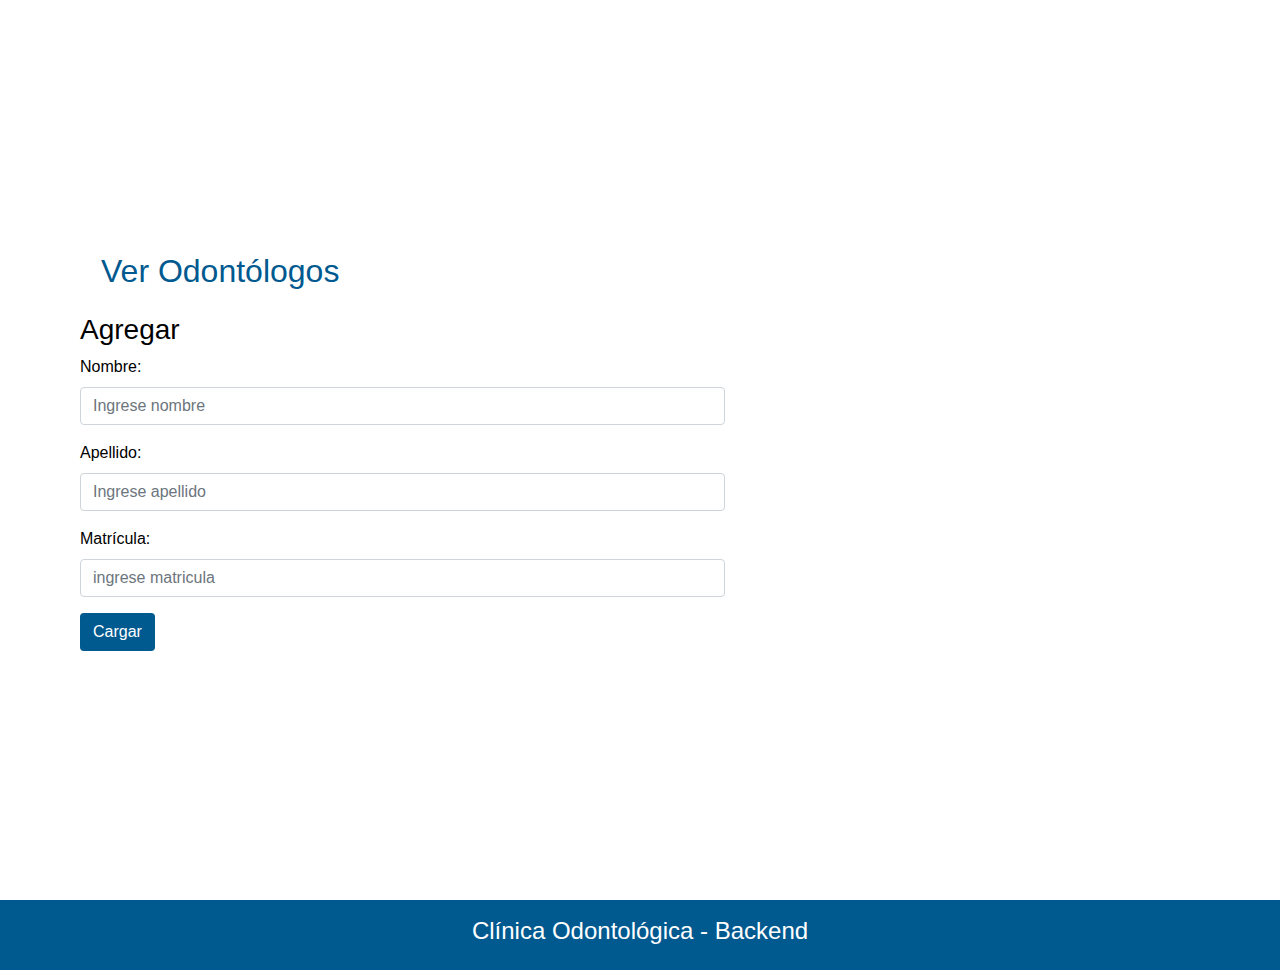
==== src/main/resources/static/alta-odontologos.html @ e4f81500 "Actualización_tb_integrador_backend" ====
<!DOCTYPE html>
<html lang="es">

<head>
    <title>Clínica Odontológica</title>
    <meta charset="utf-8">
    <meta name="viewport" content="width=device-width, initial-scale=1">
    <link rel="stylesheet" href="https://maxcdn.bootstrapcdn.com/bootstrap/4.4.1/css/bootstrap.min.css">
    <script src="https://ajax.googleapis.com/ajax/libs/jquery/3.4.1/jquery.min.js"></script>
    <script src="https://cdnjs.cloudflare.com/ajax/libs/popper.js/1.16.0/umd/popper.min.js"></script>
    <script src="https://maxcdn.bootstrapcdn.com/bootstrap/4.4.1/js/bootstrap.min.js"></script>
    <script type="text/javascript" src="/js/post_odontologo.js"></script>
    <link rel="shortcut icon" href="img/favicon.png" type="image/x-icon">
    <link rel="stylesheet" href="css/odontologo.css">
</head>

<body>
    <div class="fondo-odontologo">
        <div class="container">
            <ul class="nav nav-pills">
                <li class="nav-item">
                    <a class="nav-link admon" href="/odontologos.html">Ver Odontólogos</a>
                </li>
            </ul>
            <div class="row">
                <div class="col-sm-7" style=" padding:10px; border-radius:3px">
                    <h3>Agregar</h3>
                    <form id="add_new_odontologo">
                        <div class="form-group">
                            <label class="control-label" for="nombre">Nombre:</label>
                            <input type="text" class="form-control" id="nombre" placeholder="Ingrese nombre"
                                name="nombre" required></input>
                        </div>
                        <div class="form-group">
                            <label class="control-label" for="apellido">Apellido:</label>
                            <input type="text" class="form-control" id="apellido" placeholder="Ingrese apellido"
                                name="apellido" required></input>
                        </div>
                        <div class="form-group">
                            <label class="control-label" for="matricula">Matrícula:</label>
                            <input type="number" class="form-control" id="matricula" placeholder="ingrese matricula"
                                name="matricula"></input>
                        </div>

                        <button type="submit" class="btn " id="btn-add-new-odontologo">Cargar</button>
                    </form>
                    <div id="response" style="display:none; margin-top:10px">
                    </div>
                </div>
            </div>
        </div>
    </div>
</body>
<footer>
    <h4>Clínica Odontológica - Backend</h4>
</footer>
</html>
---- src/main/resources/static/css/odontologo.css ----
* {
    box-sizing: border-box;
    padding: 0;
    margin: 0;
}

:root {
    --primary-color:#00598f;

}

.btn {
    background-color: var(--primary-color);
    color: white;
}

h1 {
    color: var(--primary-color);
    font-size: 1.7rem;
    padding-left: 70px;
    font-style: italic;
    font-weight: bold;
}


header {
    display: flex;
    justify-content: space-between;
    background-color: #f6f5fa;
    align-items: center;
}

nav ul {
    display: flex;
    list-style: none;
    gap: 13px;

}

nav ul li a {
    position: relative;
    font-size: 20px;
    color: white;
    border-radius: 0px 0px 20px 20px;
    padding: 10px 10px;
    display: flex;
    align-items: center;
    padding-right: 20px;
    background-color: var(--primary-color);

}


@keyframes cambio {
    0% {
        margin-left: 0;
    }

    20% {
        margin-left: 0;
    }

    25% {
        margin-left: -100%;
    }

    45% {
        margin-left: -100%;
    }

    50% {
        margin-left: -200%;
    }

    70% {
        margin-left: -200%;
    }

    75% {
        margin-left: -300%;
    }

    100% {
        margin-left: -300%;
    }
}

.nav-link {
    color: var(--primary-color);
    font-size: 1.6rem;}

.fondo,
.fondo-odontologo {
    width: 100%;
    height: 900px;
    color: black;
    display: flex;
    justify-content: center;
    align-items: center;
}


#div_odontologo_table>h2 {
    margin-top: 20px;
}

thead th {
    color: var(--primary-color);
}

tbody {
    color: var(--primary-color);
}

.admon {
    font-size: 2rem;
    color: var(--primary-color);
}

footer {
    height: 50px;
    background-color: var(--primary-color);
    padding: 35px 0px;
    display: flex;
    justify-content: center;
    align-items: center;
    color: white;
}

.td {
 color: var(--primary-color);
}
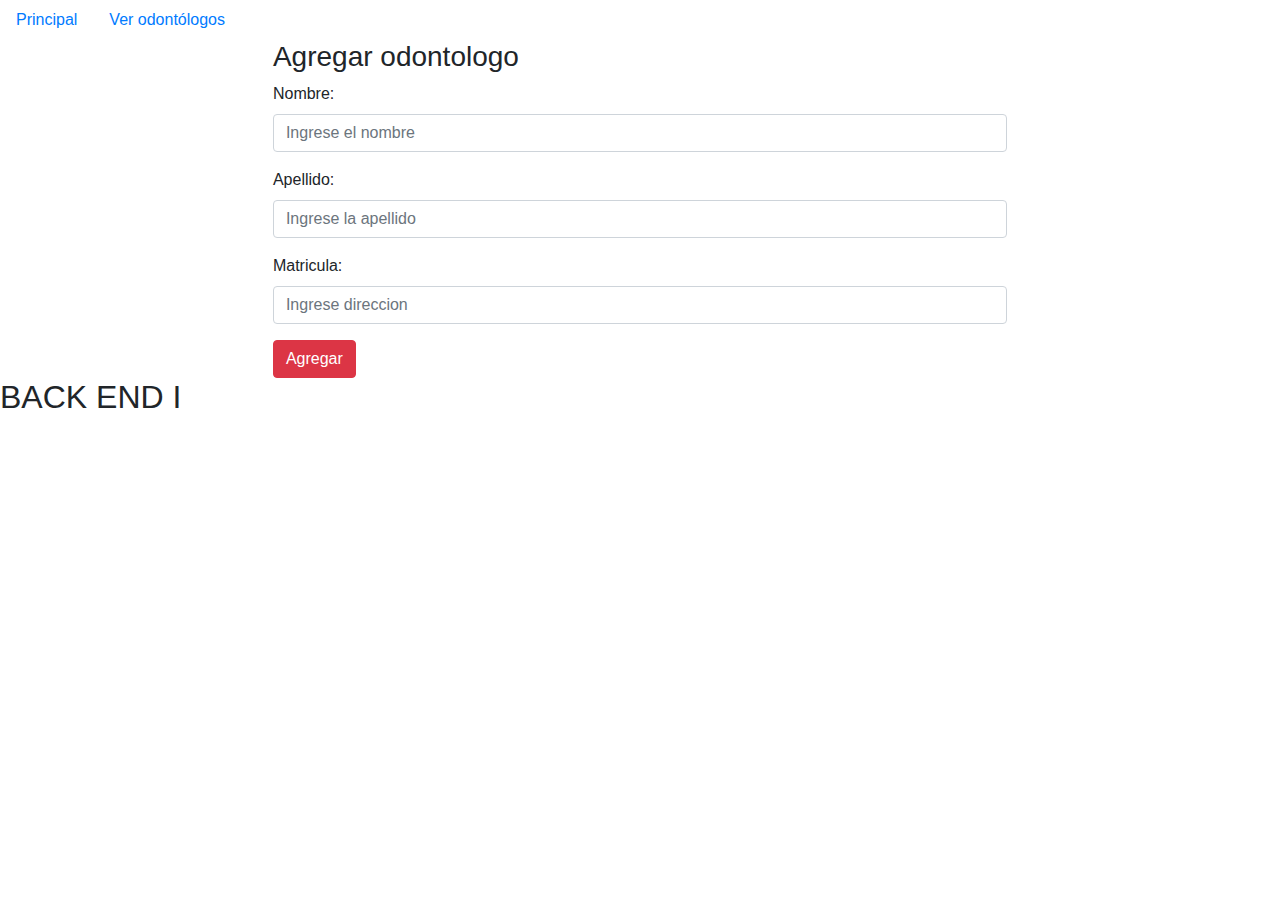
==== commit 9c1fab1e: "actualizaciones" ====
--- a/src/main/resources/static/alta-odontologos.html
+++ b/src/main/resources/static/alta-odontologos.html
@@ -1,6 +1,5 @@
 <!DOCTYPE html>
 <html lang="es">
-
 <head>
     <title>Clínica Odontológica</title>
     <meta charset="utf-8">
@@ -9,49 +8,58 @@
     <script src="https://ajax.googleapis.com/ajax/libs/jquery/3.4.1/jquery.min.js"></script>
     <script src="https://cdnjs.cloudflare.com/ajax/libs/popper.js/1.16.0/umd/popper.min.js"></script>
     <script src="https://maxcdn.bootstrapcdn.com/bootstrap/4.4.1/js/bootstrap.min.js"></script>
-    <script type="text/javascript" src="/js/post_odontologo.js"></script>
-    <link rel="shortcut icon" href="img/favicon.png" type="image/x-icon">
-    <link rel="stylesheet" href="css/odontologo.css">
+   <link rel="stylesheet" href="/css/odontologo.css">
+   <link rel="shortcut icon" href="/img/favicon.png" type="image/x-icon">
+   <script type="text/javascript" src="/js/post_odontologo.js"></script>
 </head>
+<body class="fondo">
+<div class="container-odontologo">
+    <ul class="nav nav-pills ">
+        <li class="nav-item">
+            <a class="nav-link " href="/">Principal</a>
+        </li>
+        <li class="nav-item">
+            <a class="nav-link " href="/odontologos.html">Ver odontólogos</a>
+        </li>
+    </ul>
+    <div class="row d-flex flex-row justify-content-center alig-items-center">
+        <div class="col-sm-7" padding:10px;>
+            <h3>Agregar odontologo</h3>
+            <form id="add_new_odontologo">
+                <div class="form-group">
+                    <label class="control-label" for="nombre">Nombre:</label>
+                    <input type="text" class="form-control" id="nombre"
+                           placeholder="Ingrese el nombre" name="nombre" required></input>
+                </div>
+                <div class="form-group">
+                    <label class="control-label" for="apellido">Apellido:</label>
+                    <input type="text" class="form-control" id="apellido"
+                           placeholder="Ingrese la apellido" name="apellido" required></input>
+                </div>
+                <div class="form-group">
+                    <label class="control-label" for="matricula">Matricula:</label>
+                    <input type="text" class="form-control" id="matricula"
+                           placeholder="Ingrese direccion" name="matricula"></input>
+                </div>
 
-<body>
-    <div class="fondo-odontologo">
-        <div class="container">
-            <ul class="nav nav-pills">
-                <li class="nav-item">
-                    <a class="nav-link admon" href="/odontologos.html">Ver Odontólogos</a>
-                </li>
-            </ul>
-            <div class="row">
-                <div class="col-sm-7" style=" padding:10px; border-radius:3px">
-                    <h3>Agregar</h3>
-                    <form id="add_new_odontologo">
-                        <div class="form-group">
-                            <label class="control-label" for="nombre">Nombre:</label>
-                            <input type="text" class="form-control" id="nombre" placeholder="Ingrese nombre"
-                                name="nombre" required></input>
-                        </div>
-                        <div class="form-group">
-                            <label class="control-label" for="apellido">Apellido:</label>
-                            <input type="text" class="form-control" id="apellido" placeholder="Ingrese apellido"
-                                name="apellido" required></input>
-                        </div>
-                        <div class="form-group">
-                            <label class="control-label" for="matricula">Matrícula:</label>
-                            <input type="number" class="form-control" id="matricula" placeholder="ingrese matricula"
-                                name="matricula"></input>
-                        </div>
-
-                        <button type="submit" class="btn " id="btn-add-new-odontologo">Cargar</button>
-                    </form>
-                    <div id="response" style="display:none; margin-top:10px">
-                    </div>
-                </div>
+                <button type="submit" class="btn btn-danger" id="btn-add-new-odontologo">Agregar</button>
+            </form>
+            <div id="response" style="display:none; margin-top:10px">
             </div>
         </div>
     </div>
+</div>
+<footer class="footer-odontologo">
+    <!-- Aqui inicia la section con bg de nube amarilla -->
+    <section class="nube">
+      <div class="iconos">
+          <div><h2> <span>BACK</span> END <span>I</span> </h2>
+          </div>
+          <div><i class="fas fa-tooth"></i>
+          </div>
+         
+      </div>
+  </section>
+</footer>
 </body>
-<footer>
-    <h4>Clínica Odontológica - Backend</h4>
-</footer>
 </html>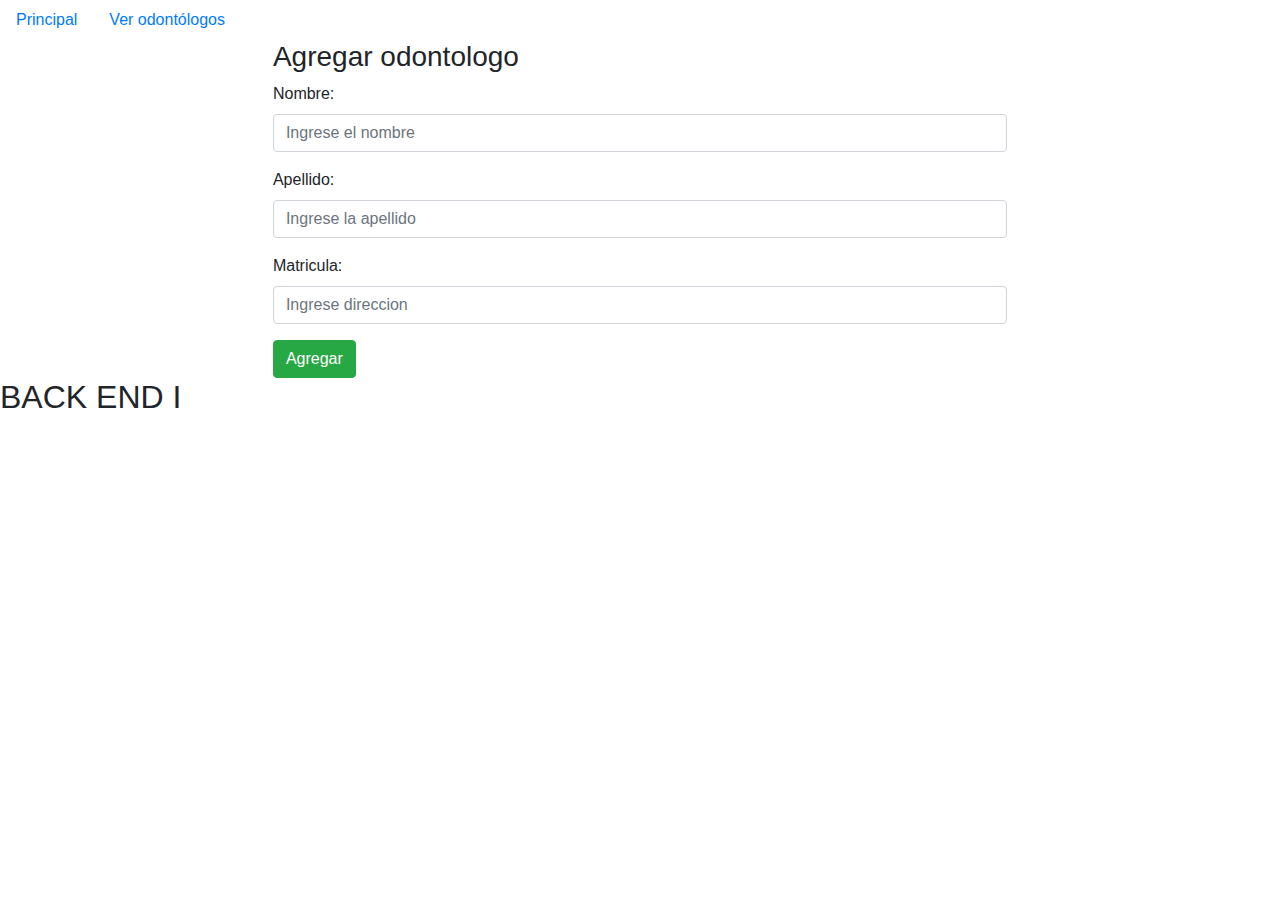
==== commit 9356123b: "actualizacion" ====
--- a/src/main/resources/static/alta-odontologos.html
+++ b/src/main/resources/static/alta-odontologos.html
@@ -42,7 +42,7 @@
                            placeholder="Ingrese direccion" name="matricula"></input>
                 </div>
 
-                <button type="submit" class="btn btn-danger" id="btn-add-new-odontologo">Agregar</button>
+                <button type="submit" class="btn btn-success" id="btn-add-new-odontologo">Agregar</button>
             </form>
             <div id="response" style="display:none; margin-top:10px">
             </div>
@@ -50,16 +50,12 @@
     </div>
 </div>
 <footer class="footer-odontologo">
-    <!-- Aqui inicia la section con bg de nube amarilla -->
-    <section class="nube">
       <div class="iconos">
           <div><h2> <span>BACK</span> END <span>I</span> </h2>
           </div>
           <div><i class="fas fa-tooth"></i>
           </div>
-         
       </div>
-  </section>
 </footer>
 </body>
 </html>